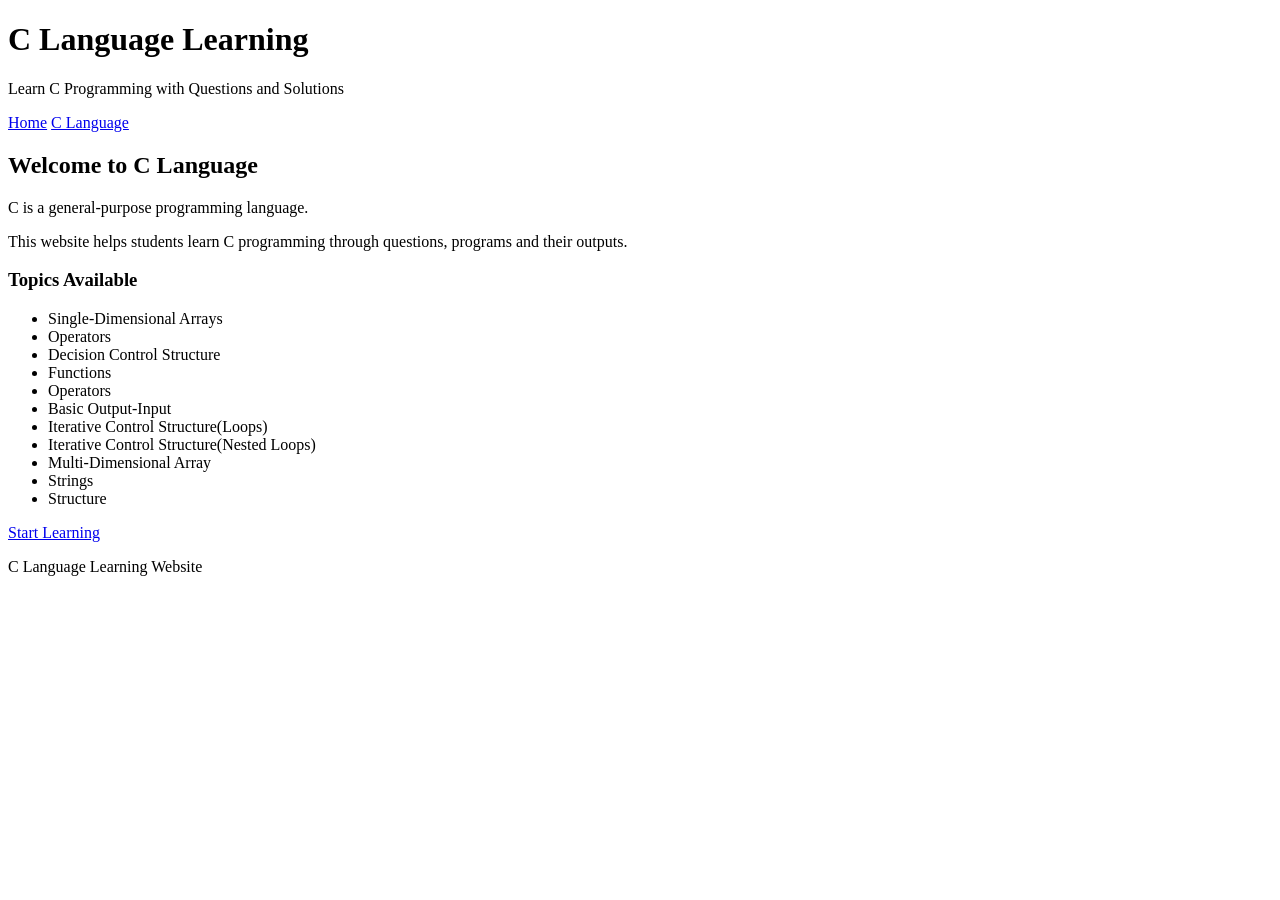
==== index.html @ 71a0aea4 "Add files via upload" ====
<!DOCTYPE html>
<html>
<head>
    <title>Home - C Language</title>
    <link rel="stylesheet" href="css/style.css">
</head>
<body>

<header>
    <h1>C Language Learning</h1>
    <p>Learn C Programming with Questions and Solutions</p>
</header>

<nav>
    <a href="index.html">Home</a>
    <a href="c-language.html">C Language</a>
  	
</nav>

<section>
    <h2>Welcome to C Language</h2>

    <p>C is a general-purpose programming language.</p>

    <p>This website helps students learn C programming
    through questions, programs and their outputs.</p>

    <h3>Topics Available</h3>

    <ul>
           <li>Single-Dimensional Arrays</li>
        <li>Operators</li>
        <li>Decision Control Structure</li>
        <li>Functions</li>
        <li>Operators</li>
        <li>Basic Output-Input</li>
        <li>Iterative Control Structure(Loops)</li>
        <li>Iterative Control Structure(Nested Loops)</li>
        <li>Multi-Dimensional Array</a></li>
        <li>Strings</li>
        <li>Structure</li>
    </ul>

    <a href="c-language.html">Start Learning</a>
</section>

<footer>
    <p>C Language Learning Website</p>
</footer>

</body>
</html>
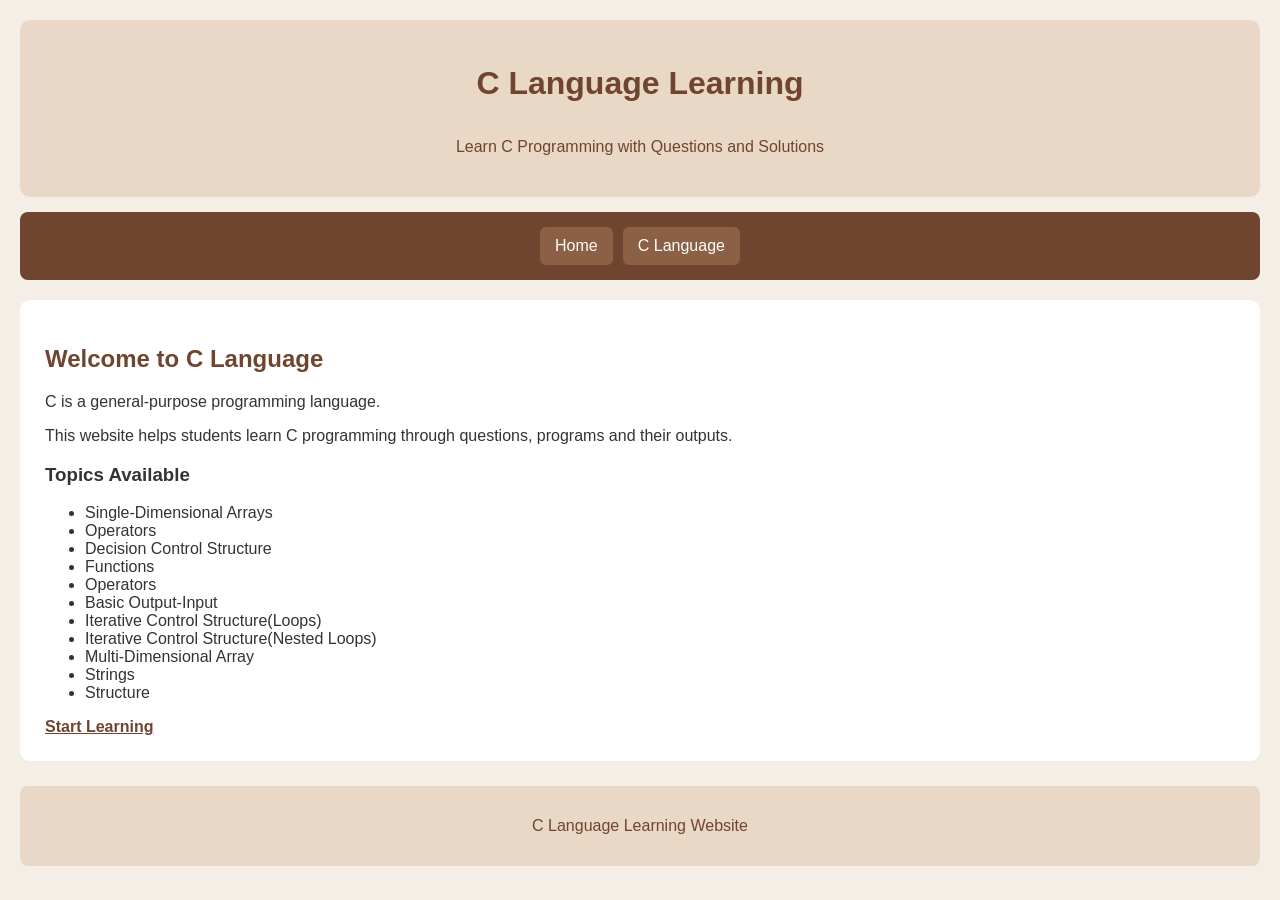
==== commit 3a98a8a0: "Add viewport meta tag for responsive design" ====
--- a/index.html
+++ b/index.html
@@ -1,6 +1,7 @@
 <!DOCTYPE html>
 <html>
 <head>
+    <meta name="viewport" content="width=device-width, initial-scale=1.0">
     <title>Home - C Language</title>
     <link rel="stylesheet" href="css/style.css">
 </head>
@@ -49,4 +50,4 @@
 </footer>
 
 </body>
-</html>+</html>
--- a/css/style.css
+++ b/css/style.css
@@ -0,0 +1,117 @@
+/* Home Page Design */
+
+header {
+    background-color: #e8d8c5;
+    padding: 25px;
+    text-align: center;
+    border-radius: 10px;
+}
+
+header h1 {
+    background: none;
+    margin: 0;
+}
+
+header p {
+    color: #70452f;
+}
+nav {
+    background-color: #70452f;
+    padding: 15px;
+    margin-top: 15px;
+    border-radius: 8px;
+
+    display: flex;
+    flex-wrap: wrap;
+    justify-content: center;
+    gap: 10px;
+}
+
+nav a {
+    color: white;
+    text-decoration: none;
+    background-color: #8b6045;
+    padding: 10px 15px;
+    border-radius: 6px;
+    text-align: center;
+}
+
+nav a:hover {
+    background-color: #c49a78;
+    color: white;
+}
+
+
+section {
+    background-color: white;
+    padding: 25px;
+    margin-top: 20px;
+    border-radius: 10px;
+}
+
+section a {
+    color: #70452f;
+    font-weight: bold;
+}
+
+footer {
+    background-color: #e8d8c5;
+    color: #70452f;
+    text-align: center;
+    padding: 15px;
+    margin-top: 25px;
+    border-radius: 8px;
+}
+/* Common Design for All Topic Pages */
+
+body {
+font-family: Arial, sans-serif;
+background-color: #f5eee6;
+margin: 20px;
+color: #333;
+}
+
+h1 {
+background-color: #e8d8c5;
+color: #70452f;
+padding: 20px;
+border-radius: 10px;
+}
+
+h2 {
+color: #70452f;
+}
+
+details {
+background-color: #e8d8c5;
+padding: 15px;
+border-radius: 8px;
+margin-top: 10px;
+}
+
+summary {
+color: #70452f;
+font-weight: bold;
+cursor: pointer;
+}
+
+pre {
+background-color: white;
+padding: 15px;
+border-radius: 8px;
+overflow-x: auto;
+}
+
+hr {
+border: 1px solid #c49a78;
+margin: 20px 0;
+}
+
+body p a{
+color:#70452;
+font-weight:bold;
+text-decoration:none;
+}
+body p a:hover{
+text-decoration:underline;
+}
